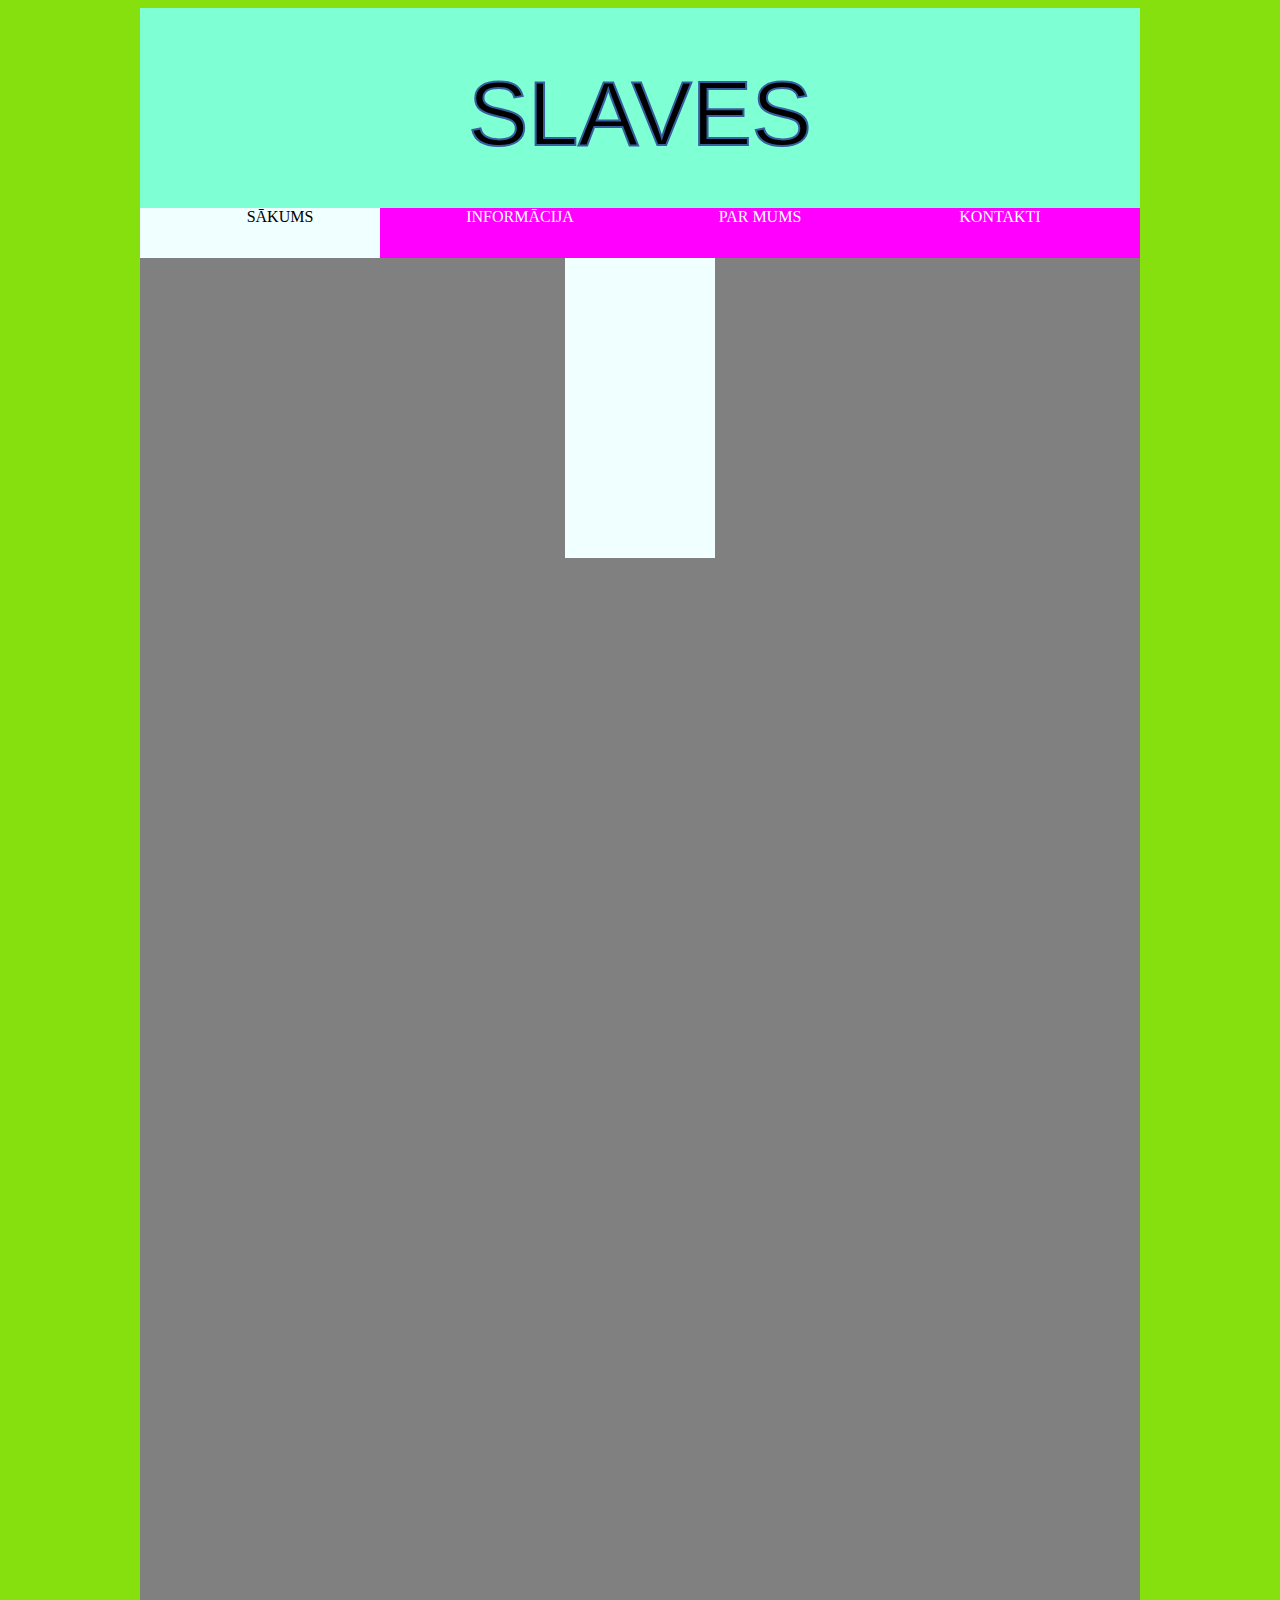
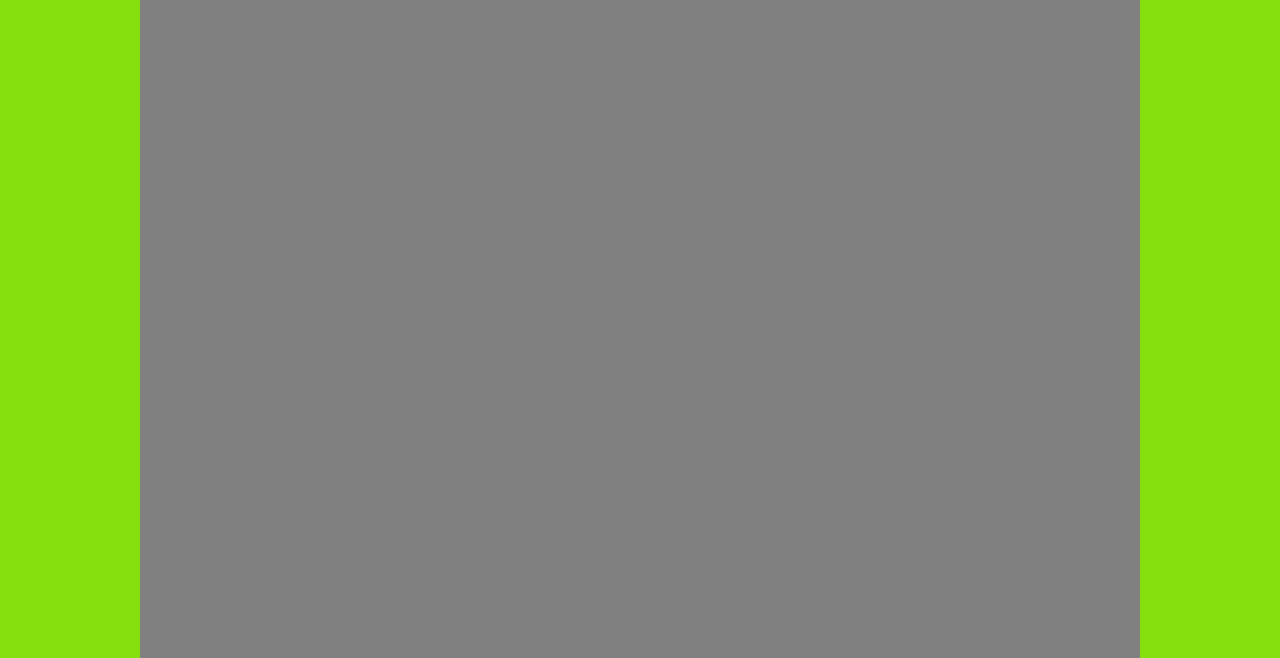
==== index.html @ 1b99a1b6 "login" ====
<!DOCTYPE html>
<html>
<head>
    <meta charset='utf-8'>
    <meta http-equiv='X-UA-Compatible' content='IE=edge'>
    <title>Page Title</title>
    <meta name='viewport' content='width=device-width, initial-scale=1'>
    <link rel='stylesheet' type='text/css' media='screen' href='main.css'>
    <script src='main.js'></script>
</head>
<body>
    <div id="back">
        <div id="top">
            <div>
                <svg>
                    <text x="50%" y="70%" dy=".35em" text-anchor="middle">
                        SLAVES
                    </text>
                </svg>
            </div>
        </div>    
        <div id="hello">
            <ul>
                <a href="index.html"><li class="navbutton2">sākums</li></a>
                <a href="info.html"><li class="navbutton">informācija</li></a>
                <a href="par.html"><li class="navbutton">par mums</li></a>
                <a href="kontakti.html"><li class="navbutton">kontakti</li></a>

            </ul>
        </div>
        <div id="content">
            <div class="login">
                
            </div>
        </div>
    </div>
</body>
</html>
---- main.css ----
body{
    background-color: rgb(133, 224, 14);
}
#hello{
    width:1000px;
    height:50px;
    background-color:rgb(230, 82, 37);
}
#back{
    width:1000px;
    height:2000px;
    margin:0 auto;
    background-color:white;
}
#content{
    width:1000px;
    height:2000px;
    background-color:grey ;
}
#top{
    width:1000px;
    height:200px;
    background-color: aquamarine;
}

.navbutton{
    width:280px;
    text-align:center;
    font-size:16px;
    height:50px;
    text-transform: uppercase;
    line-height: 2,4;
    background-color:magenta;
    margin-left: -40px;
    float:left;
    color:white;
    
}
.navbutton2{
    width:280px;
    text-align:center;
    font-size:16px;
    height:50px;
    text-transform: uppercase;
    line-height: 2,4;
    background-color:azure;
    margin-left: -40px;
    float:left;
    color:black;
    
}
.navbutton:hover{
    background-color: azure;
    color:black;
}
ul{
    list-style-type:none;
    margin:0px;

}
@import url("https://fonts.googleapis.com/css2?family=Russo+One&display=swap");

svg {
	font-family: "Russo One", sans-serif;
	width: 100%; height: 100%;
}
svg text {
	animation: stroke 5s infinite alternate;
	stroke-width: 2;
	stroke: #365FA0;
	font-size: 90px;
}
@keyframes stroke {
	0%   {
		fill: rgba(72,138,204,0); stroke: rgba(54,95,160,1);
		stroke-dashoffset: 25%; stroke-dasharray: 0 50%; stroke-width: 2;
	}
	70%  {fill: rgba(72,138,204,0); stroke: rgba(54,95,160,1); }
	80%  {fill: rgba(72,138,204,0); stroke: rgba(54,95,160,1); stroke-width: 3; }
	100% {
		fill: rgba(72,138,204,1); stroke: rgba(54,95,160,0);
		stroke-dashoffset: -25%; stroke-dasharray: 50% 0; stroke-width: 0;
	}
}
a:visited{
    color:white;
}

#hello2{
    width:1000px;
    height:50px;
    background-color:rgb(0, 0, 0);
}
#back2{
    width:1000px;
    height:2000px;
    margin:0 auto;
    background-color:rgb(250, 0, 0);
}
#content2{
    width:1000px;
    height:2000px;
    background-color:rgb(0, 0, 0) ;
}
#top2{
    width:1000px;
    height:200px;
    background-color: rgb(0, 0, 0);
}
.login{
    width:150px;
    height:300px;
    background-color:azure;
    margin:0 auto;
}
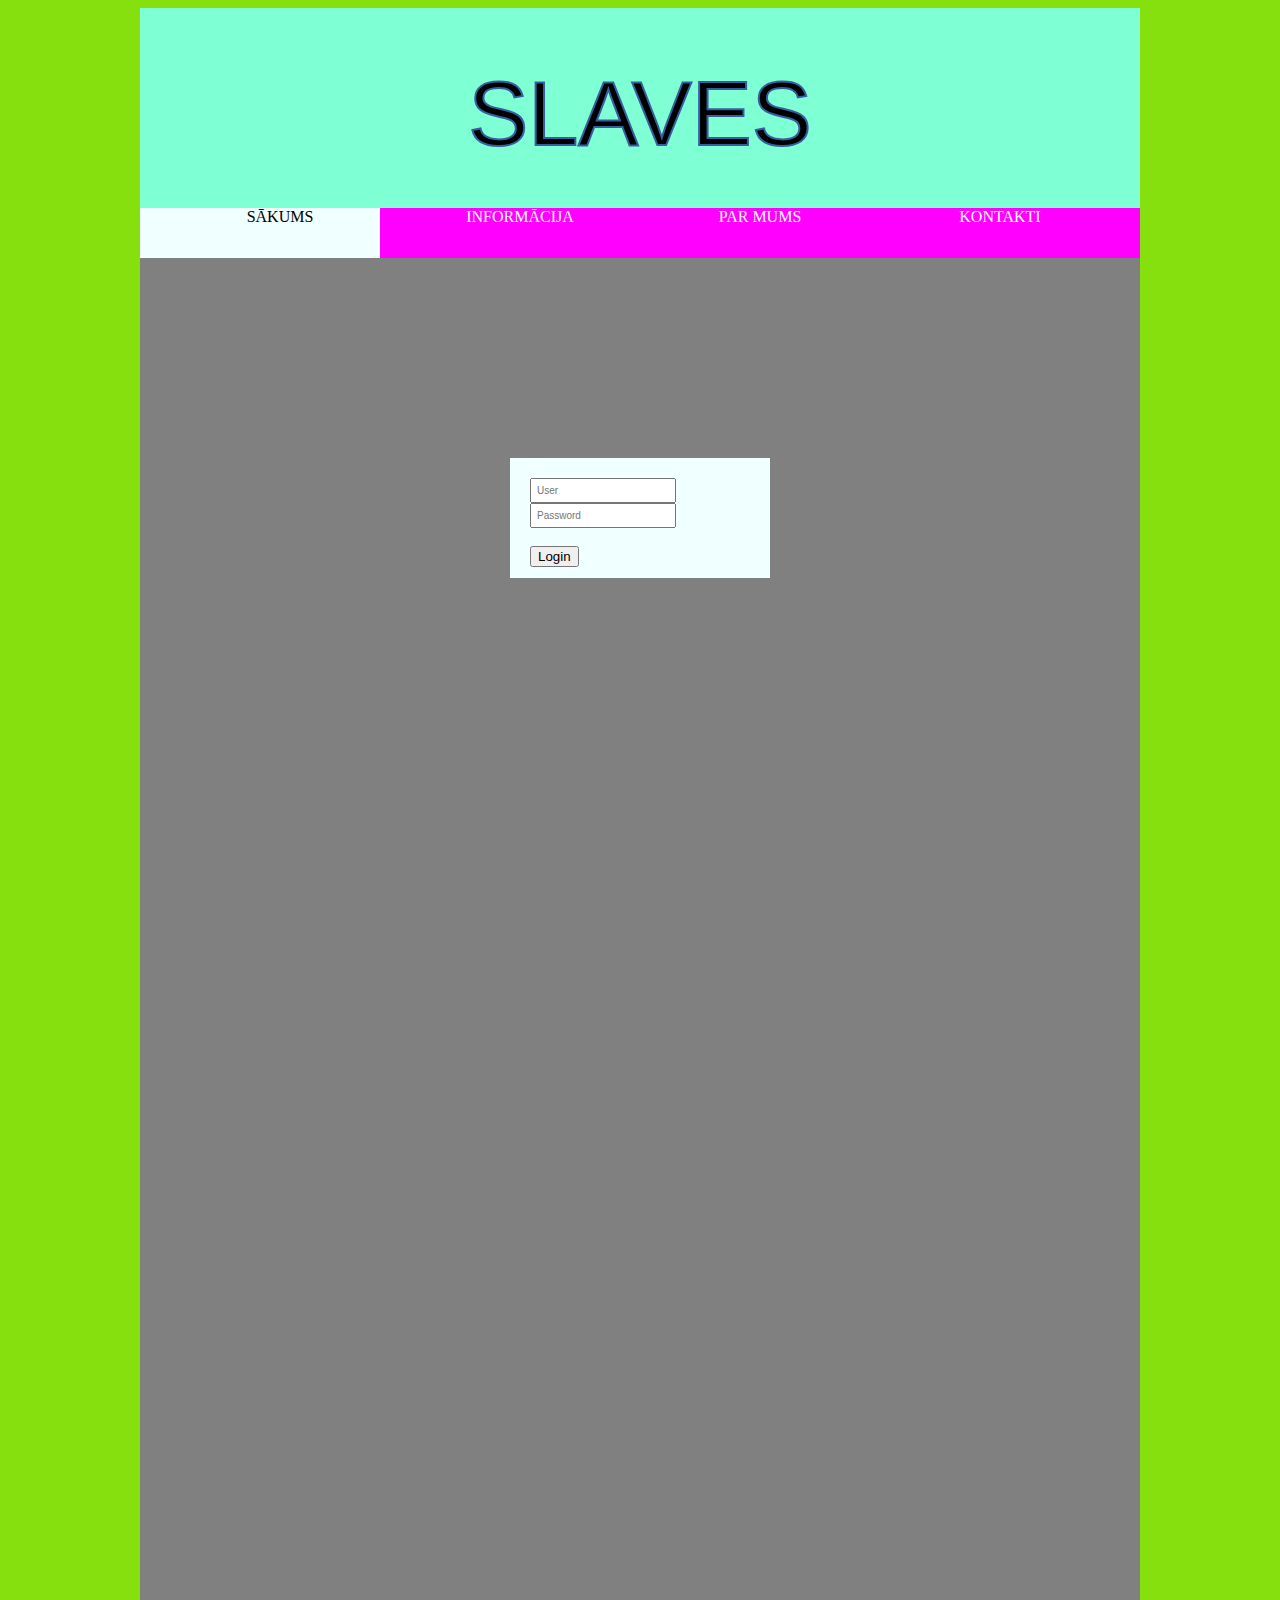
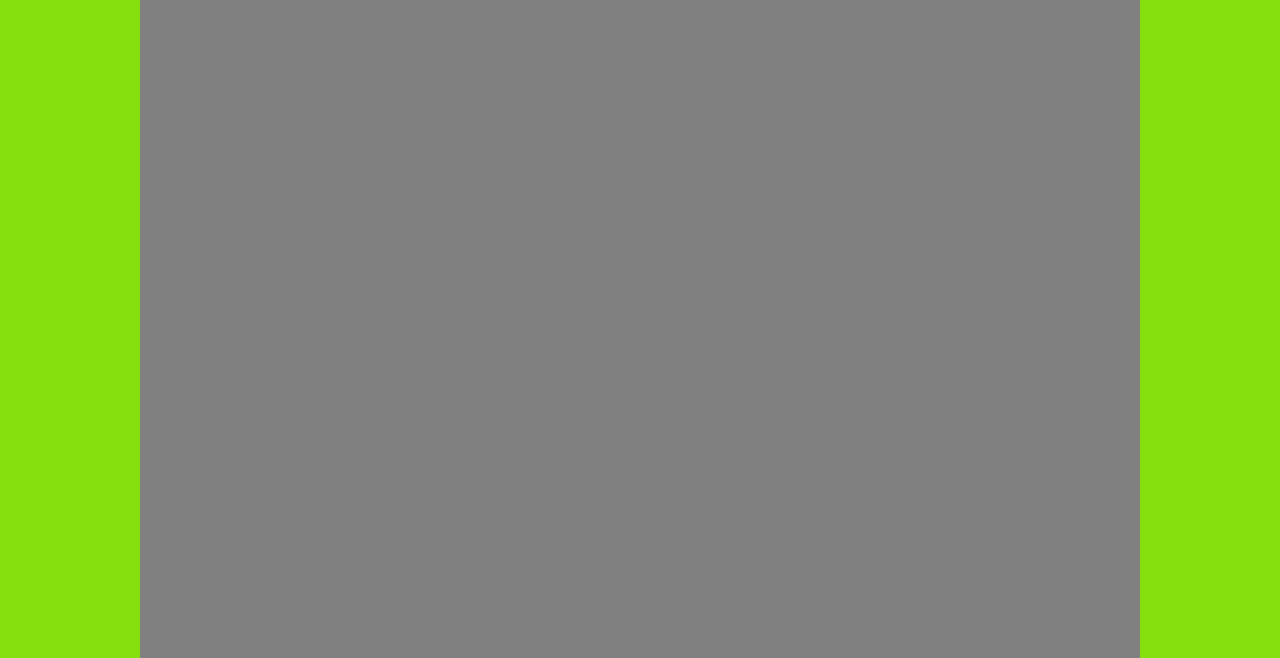
==== commit 0398513a: "login input/visuals" ====
--- a/index.html
+++ b/index.html
@@ -5,6 +5,7 @@
     <meta http-equiv='X-UA-Compatible' content='IE=edge'>
     <title>Page Title</title>
     <meta name='viewport' content='width=device-width, initial-scale=1'>
+    
     <link rel='stylesheet' type='text/css' media='screen' href='main.css'>
     <script src='main.js'></script>
 </head>
@@ -30,7 +31,12 @@
         </div>
         <div id="content">
             <div class="login">
-                
+                <form>
+                    <input type="text" placeholder="User"/>
+                    <input type="password" placeholder="Password"/>
+                    <br/><br/>
+                    <button>Login</button>
+                </form>
             </div>
         </div>
     </div>
--- a/main.css
+++ b/main.css
@@ -108,8 +108,15 @@
     background-color: rgb(0, 0, 0);
 }
 .login{
-    width:150px;
-    height:300px;
+    position:relative;
+    width:230px;
+    height:100px;
     background-color:azure;
     margin:0 auto;
+    top:200px;
+    padding:20px 10px 0px 20px;
 }
+.login input{
+    padding:5px;
+    font-size:10px;
+}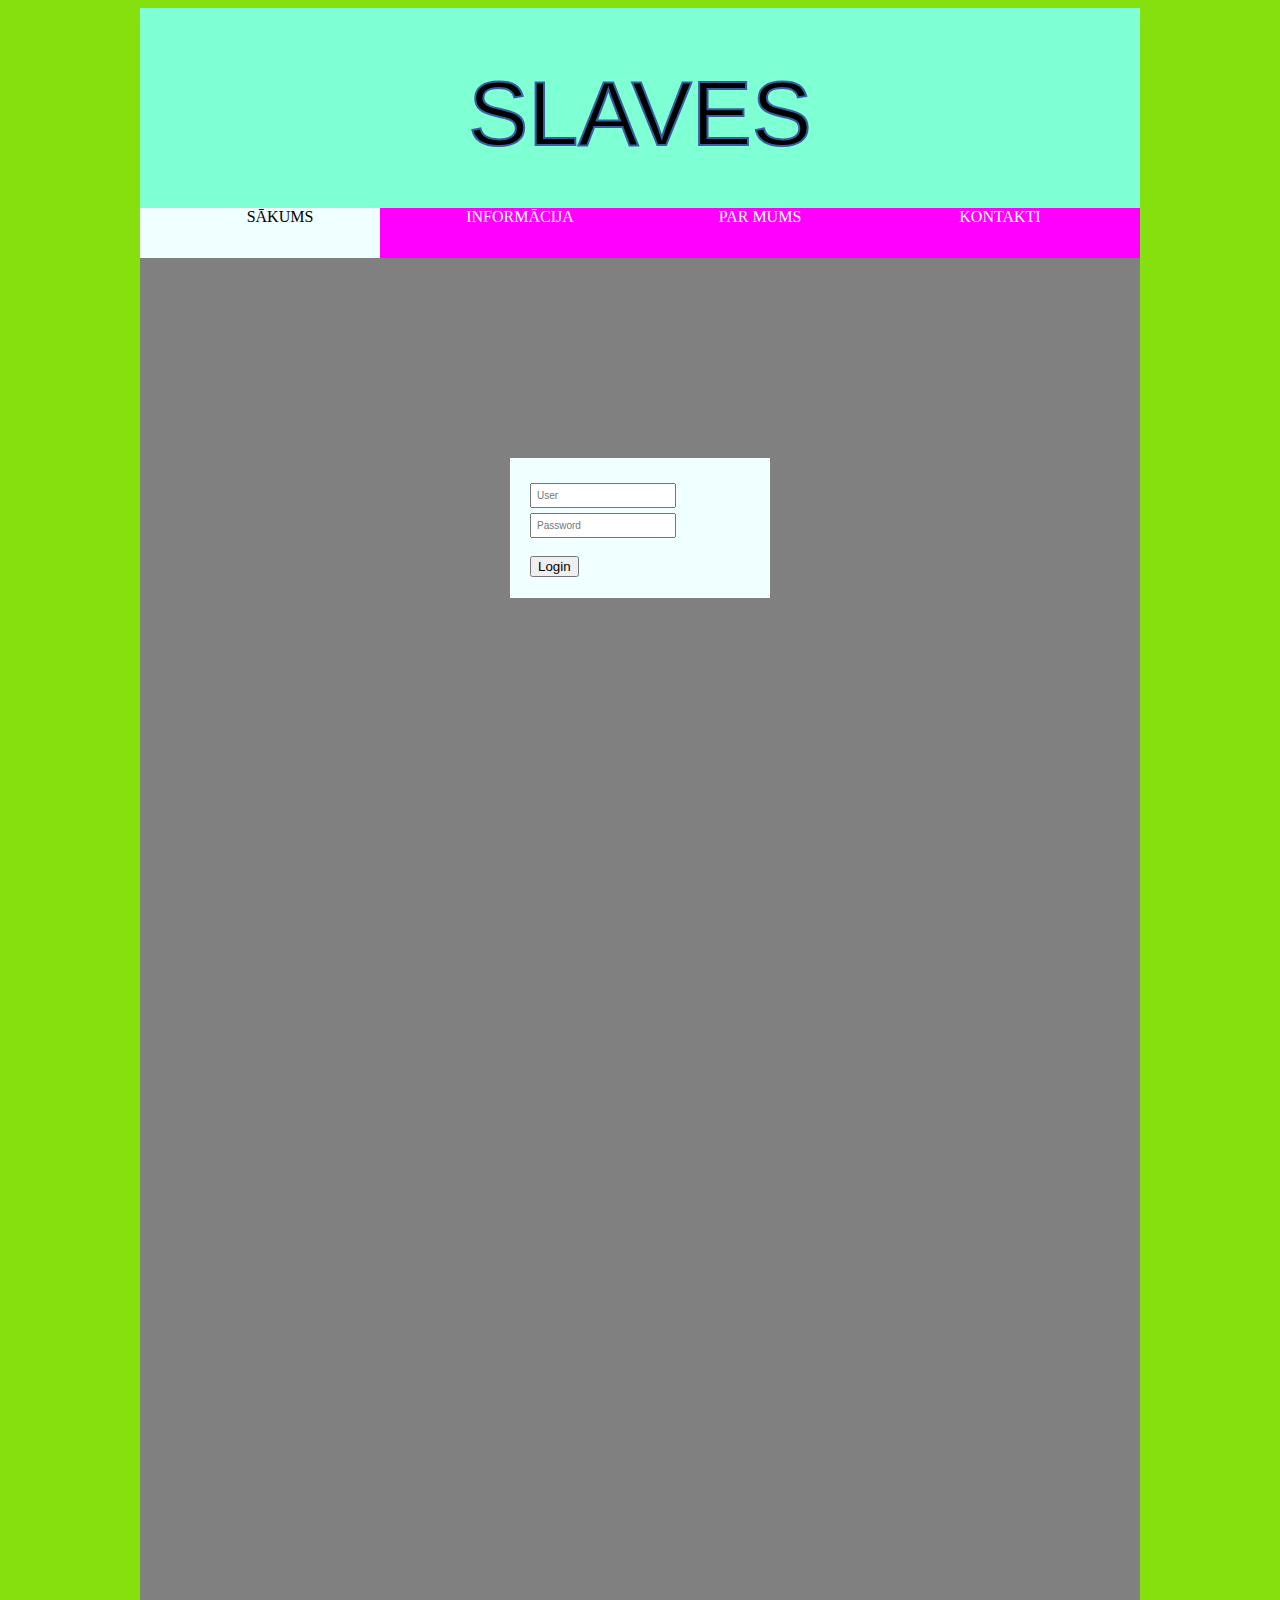
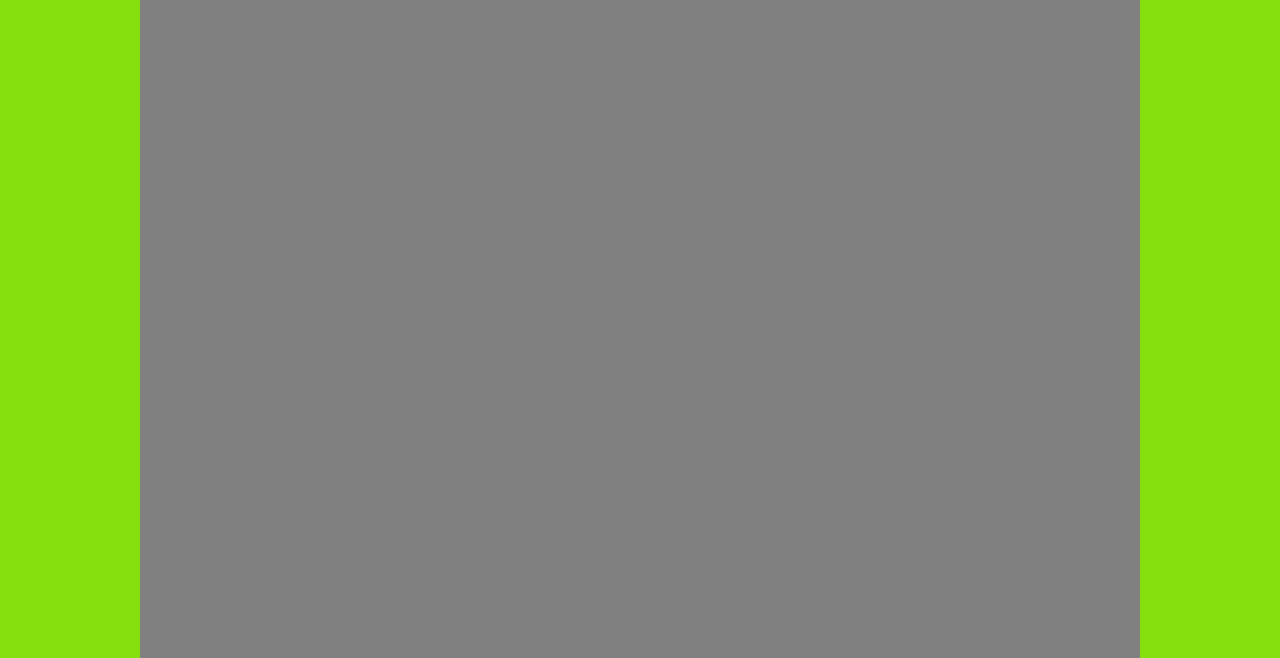
==== commit be8b1d2a: "rename" ====
--- a/index.html
+++ b/index.html
@@ -1,44 +1,44 @@
-<!DOCTYPE html>
-<html>
-<head>
-    <meta charset='utf-8'>
-    <meta http-equiv='X-UA-Compatible' content='IE=edge'>
-    <title>Page Title</title>
-    <meta name='viewport' content='width=device-width, initial-scale=1'>
-    
-    <link rel='stylesheet' type='text/css' media='screen' href='main.css'>
-    <script src='main.js'></script>
-</head>
-<body>
-    <div id="back">
-        <div id="top">
-            <div>
-                <svg>
-                    <text x="50%" y="70%" dy=".35em" text-anchor="middle">
-                        SLAVES
-                    </text>
-                </svg>
-            </div>
-        </div>    
-        <div id="hello">
-            <ul>
-                <a href="index.html"><li class="navbutton2">sākums</li></a>
-                <a href="info.html"><li class="navbutton">informācija</li></a>
-                <a href="par.html"><li class="navbutton">par mums</li></a>
-                <a href="kontakti.html"><li class="navbutton">kontakti</li></a>
-
-            </ul>
-        </div>
-        <div id="content">
-            <div class="login">
-                <form>
-                    <input type="text" placeholder="User"/>
-                    <input type="password" placeholder="Password"/>
-                    <br/><br/>
-                    <button>Login</button>
-                </form>
-            </div>
-        </div>
-    </div>
-</body>
+<!DOCTYPE html>
+<html>
+<head>
+    <meta charset='utf-8'>
+    <meta http-equiv='X-UA-Compatible' content='IE=edge'>
+    <title>Page Title</title>
+    <meta name='viewport' content='width=device-width, initial-scale=1'>
+    
+    <link rel='stylesheet' type='text/css' media='screen' href='main.css'>
+    <script src='main.js'></script>
+</head>
+<body>
+    <div id="back">
+        <div id="top">
+            <div>
+                <svg>
+                    <text x="50%" y="70%" dy=".35em" text-anchor="middle">
+                        SLAVES
+                    </text>
+                </svg>
+            </div>
+        </div>    
+        <div id="hello">
+            <ul>
+                <a href="index.html"><li class="navbutton2">sākums</li></a>
+                <a href="info.html"><li class="navbutton">informācija</li></a>
+                <a href="par.html"><li class="navbutton">par mums</li></a>
+                <a href="kontakti.html"><li class="navbutton">kontakti</li></a>
+
+            </ul>
+        </div>
+        <div id="content">
+            <div class="login">
+                <form>
+                    <input type="text" placeholder="User"/>
+                    <input type="password" placeholder="Password"/>
+                    <br/><br/>
+                    <button>Login</button>
+                </form>
+            </div>
+        </div>
+    </div>
+</body>
 </html>--- a/main.css
+++ b/main.css
@@ -110,7 +110,7 @@
 .login{
     position:relative;
     width:230px;
-    height:100px;
+    height:120px;
     background-color:azure;
     margin:0 auto;
     top:200px;
@@ -119,4 +119,6 @@
 .login input{
     padding:5px;
     font-size:10px;
-}+    margin-top:5px;
+
+}
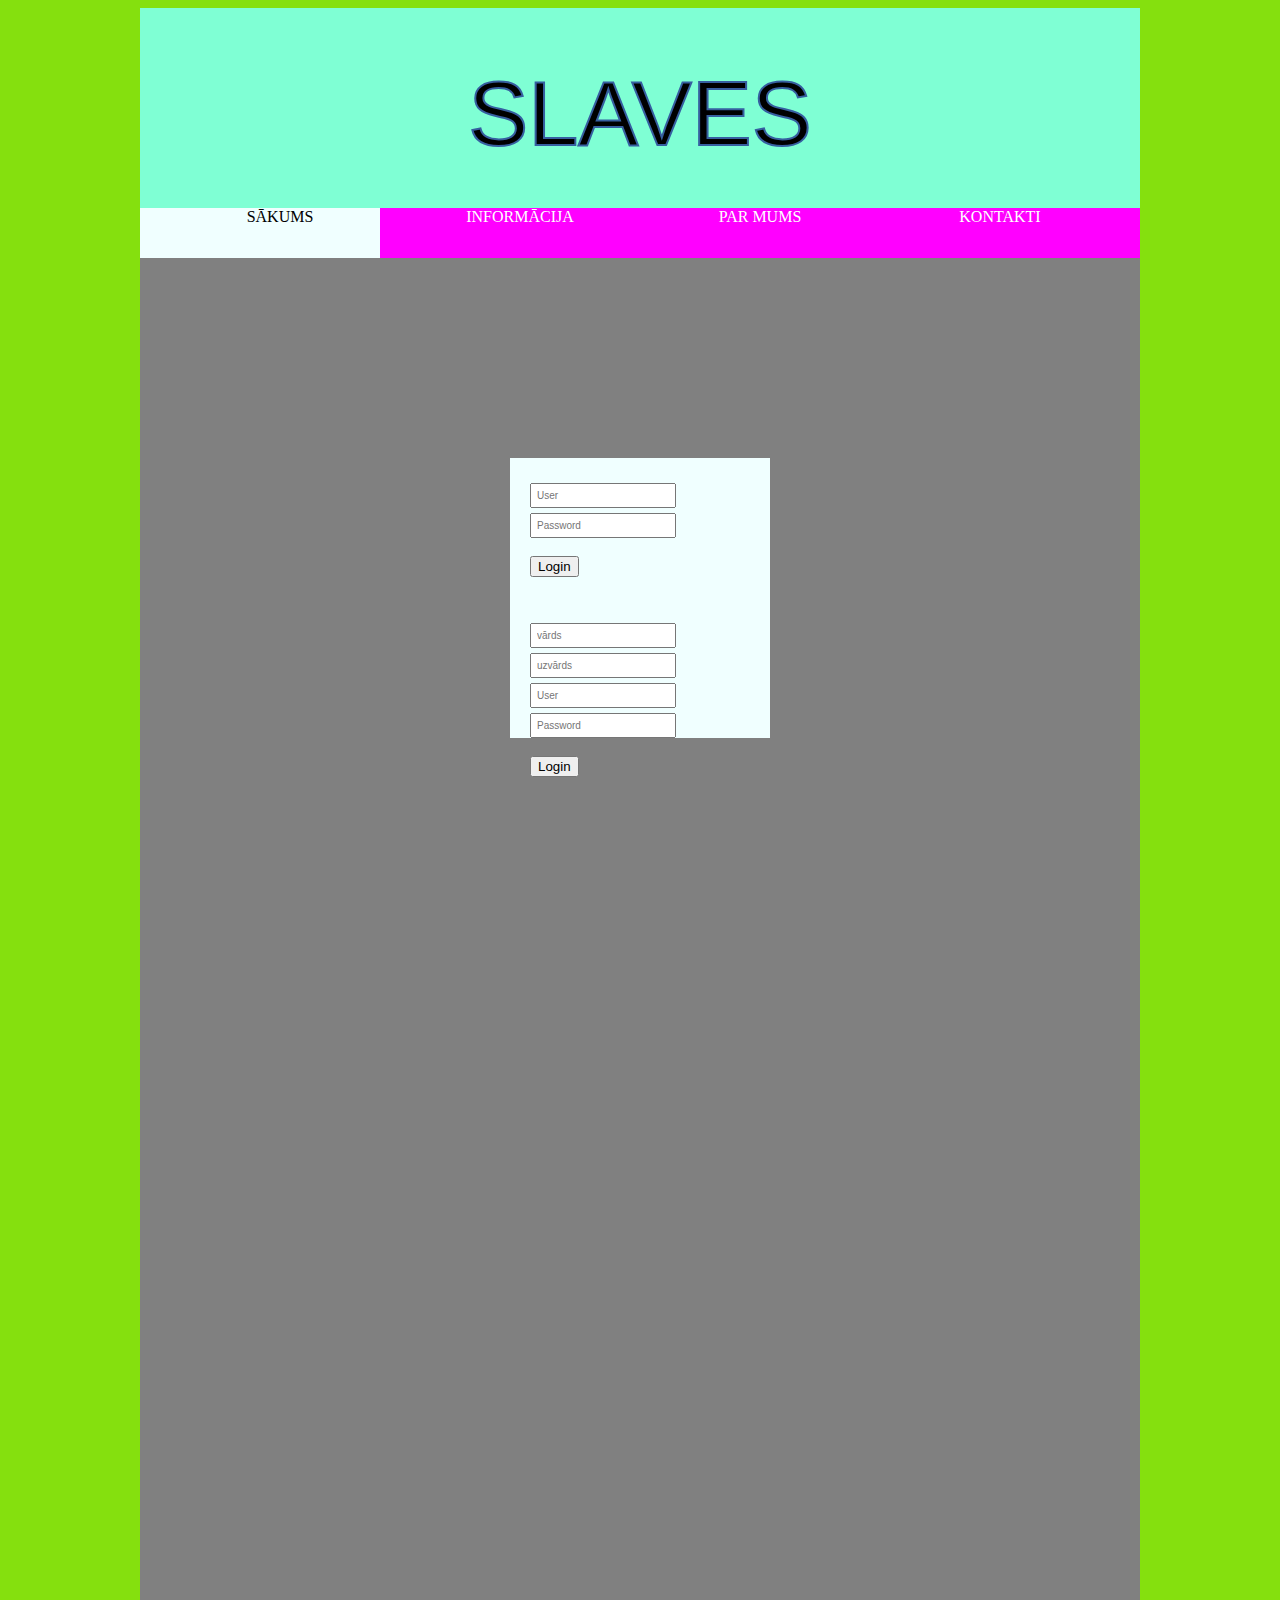
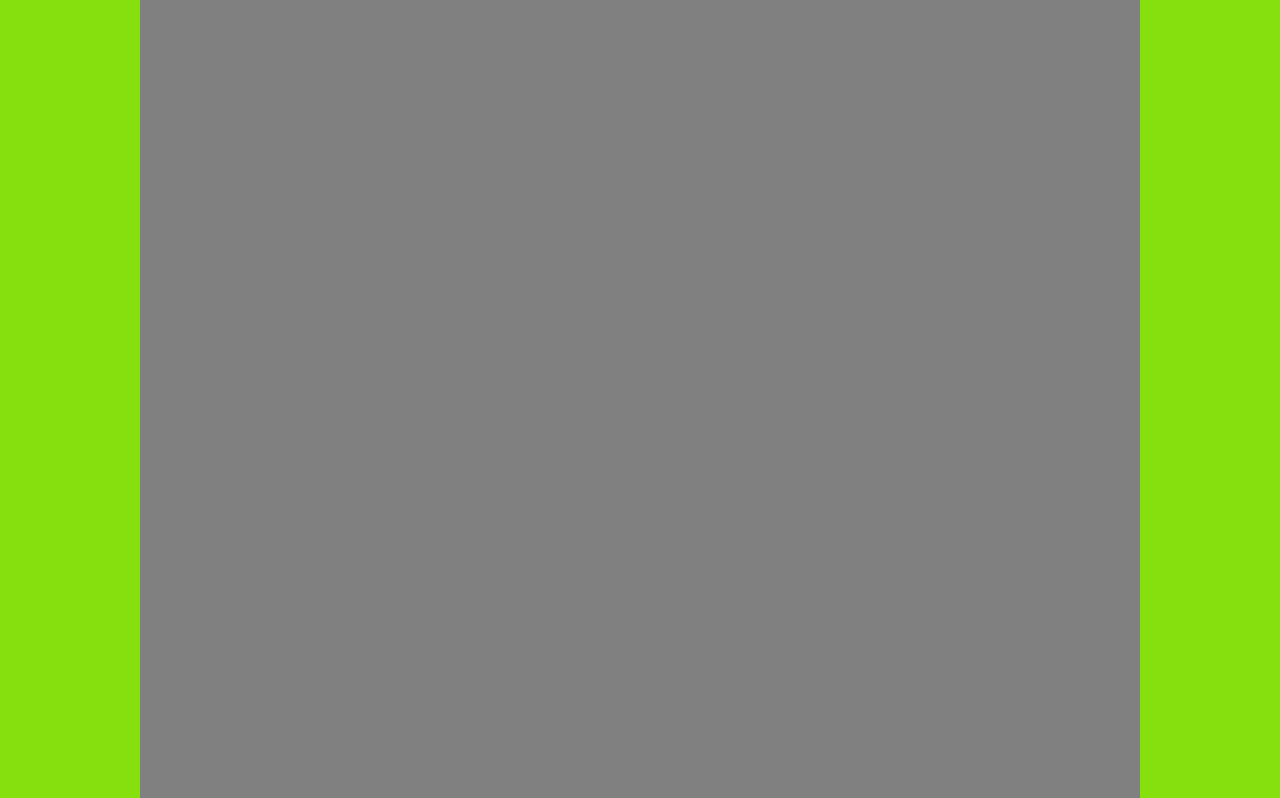
==== commit 60805bdc: "add user/password" ====
--- a/index.html
+++ b/index.html
@@ -31,13 +31,24 @@
         </div>
         <div id="content">
             <div class="login">
-                <form>
-                    <input type="text" placeholder="User"/>
-                    <input type="password" placeholder="Password"/>
+                <form action="proc.php" method="POST">
+                    <input name="login" type="text" placeholder="User"/>
+                    <input name="password" type="password" placeholder="Password"/>
                     <br/><br/>
-                    <button>Login</button>
+                    <button type="submit">Login</button>
                 </form>
             </div>
+        <div id="content">
+            <div class="login">
+                <form action="add.php" method="POST">
+                    <input name="vards" type="text" placeholder="vārds"/>
+                    <input name="uzvards" type="text" placeholder="uzvārds"/>
+                    <input name="login" type="text" placeholder="User"/>
+                    <input name="password" type="password" placeholder="Password"/>
+                    <br/><br/>
+                    <button type="submit">Login</button>
+                </form>
+            </div>    
         </div>
     </div>
 </body>
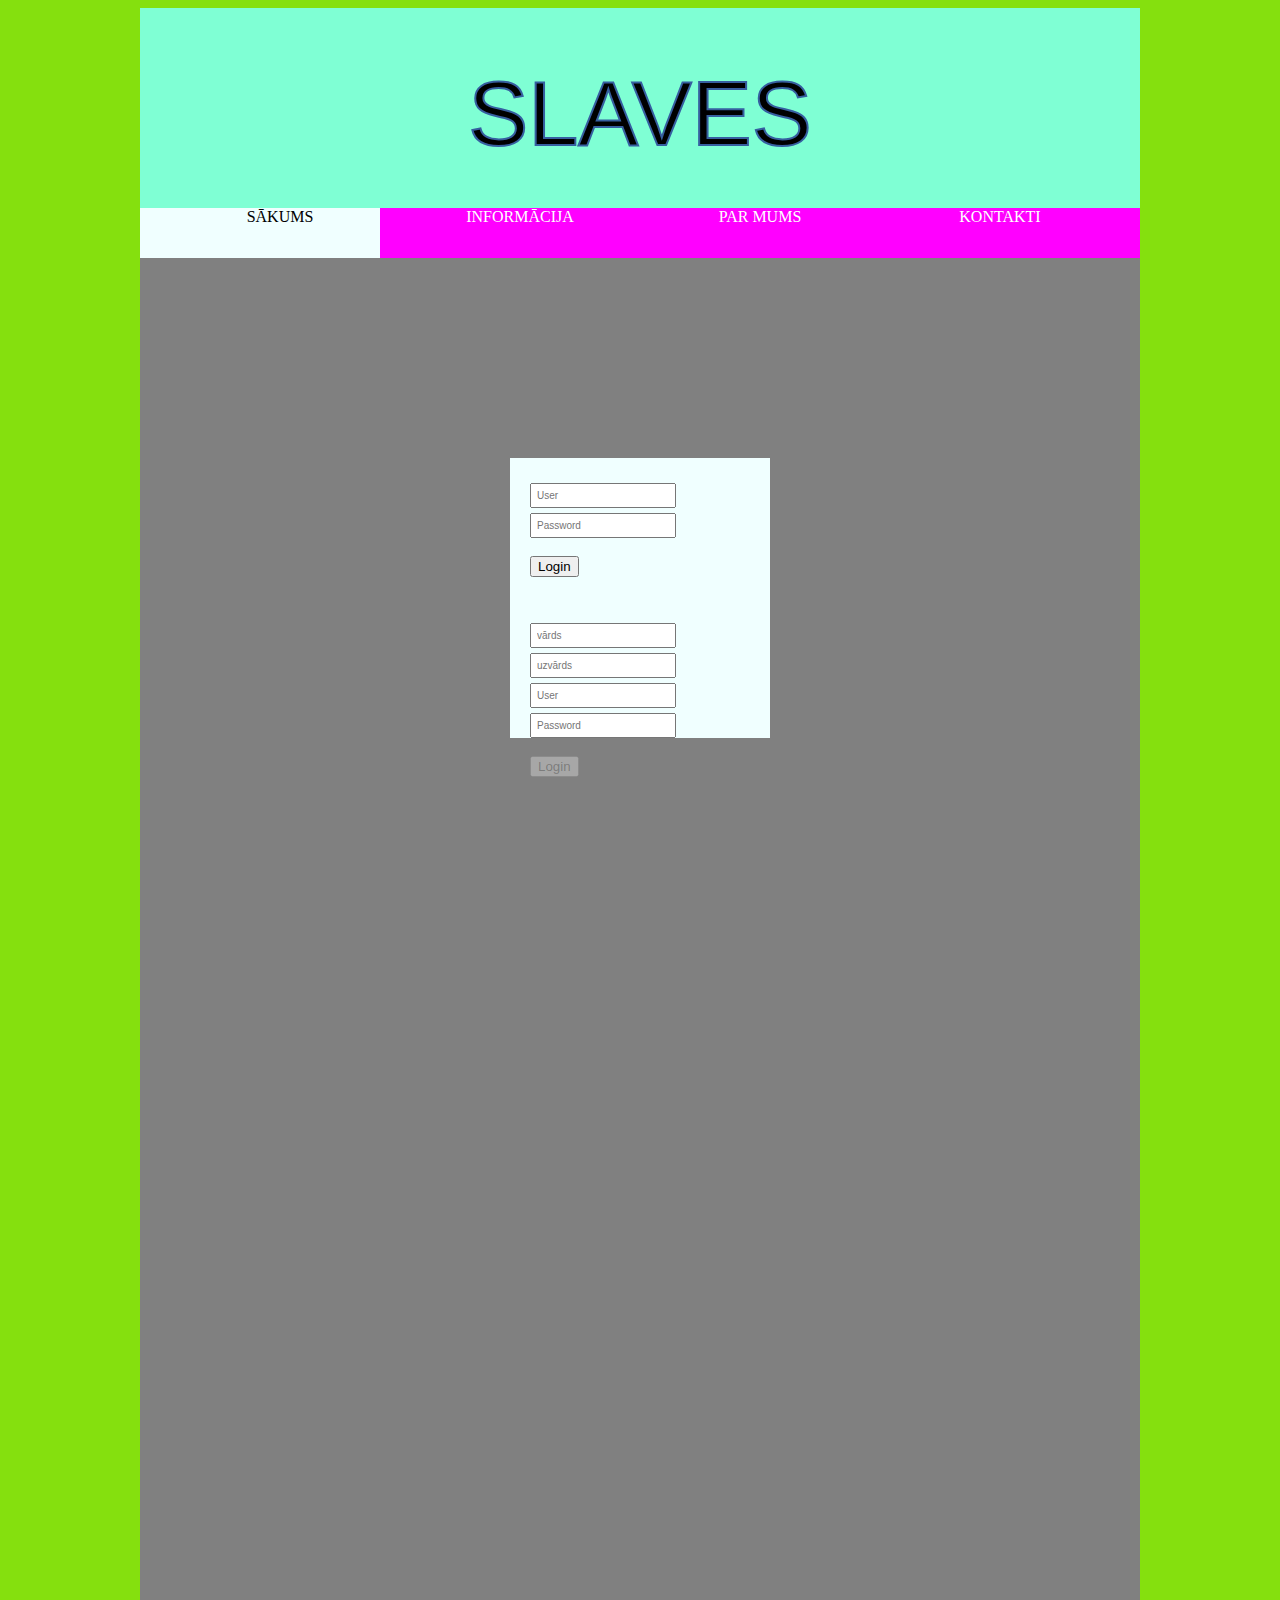
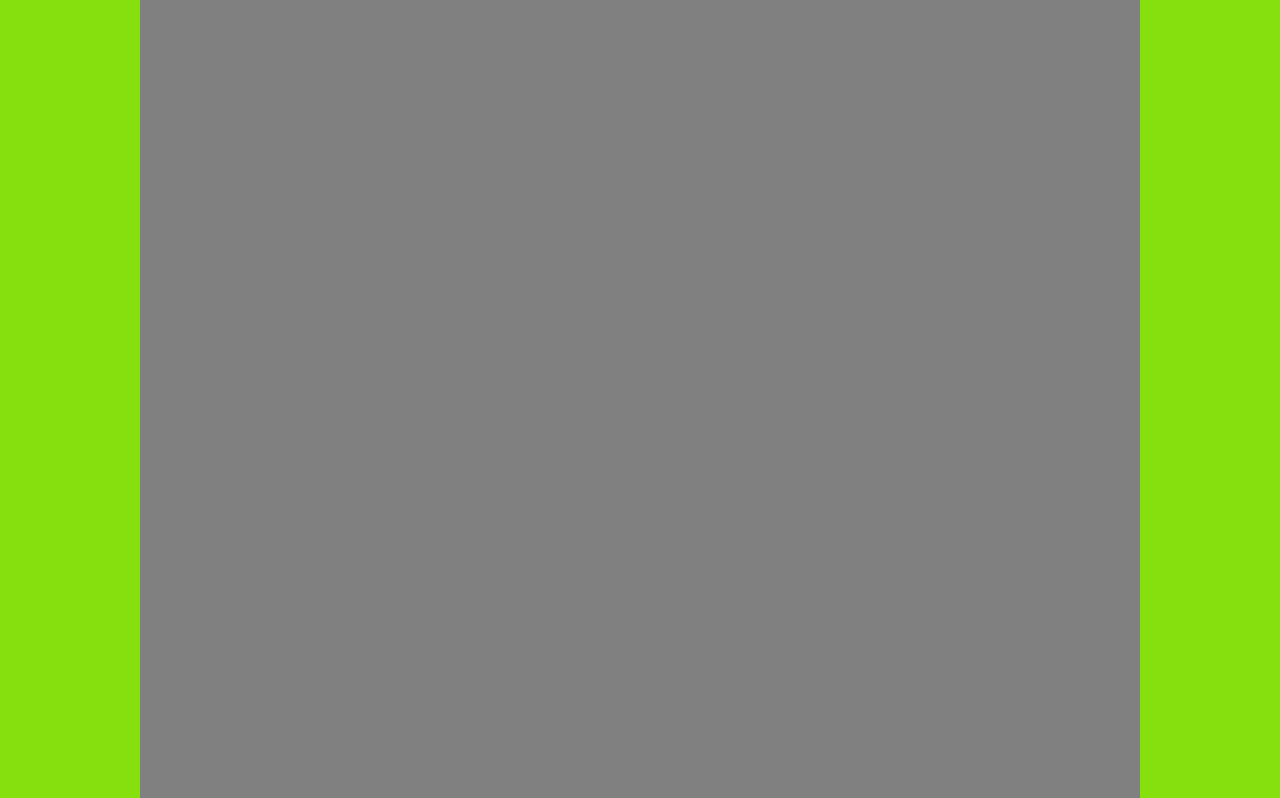
==== commit 432517e4: "javascript introduction" ====
--- a/index.html
+++ b/index.html
@@ -46,7 +46,7 @@
                     <input name="login" type="text" placeholder="User"/>
                     <input name="password" type="password" placeholder="Password"/>
                     <br/><br/>
-                    <button type="submit">Login</button>
+                    <button id="login" disabled type="submit" class="myButton">Login</button>
                 </form>
             </div>    
         </div>
